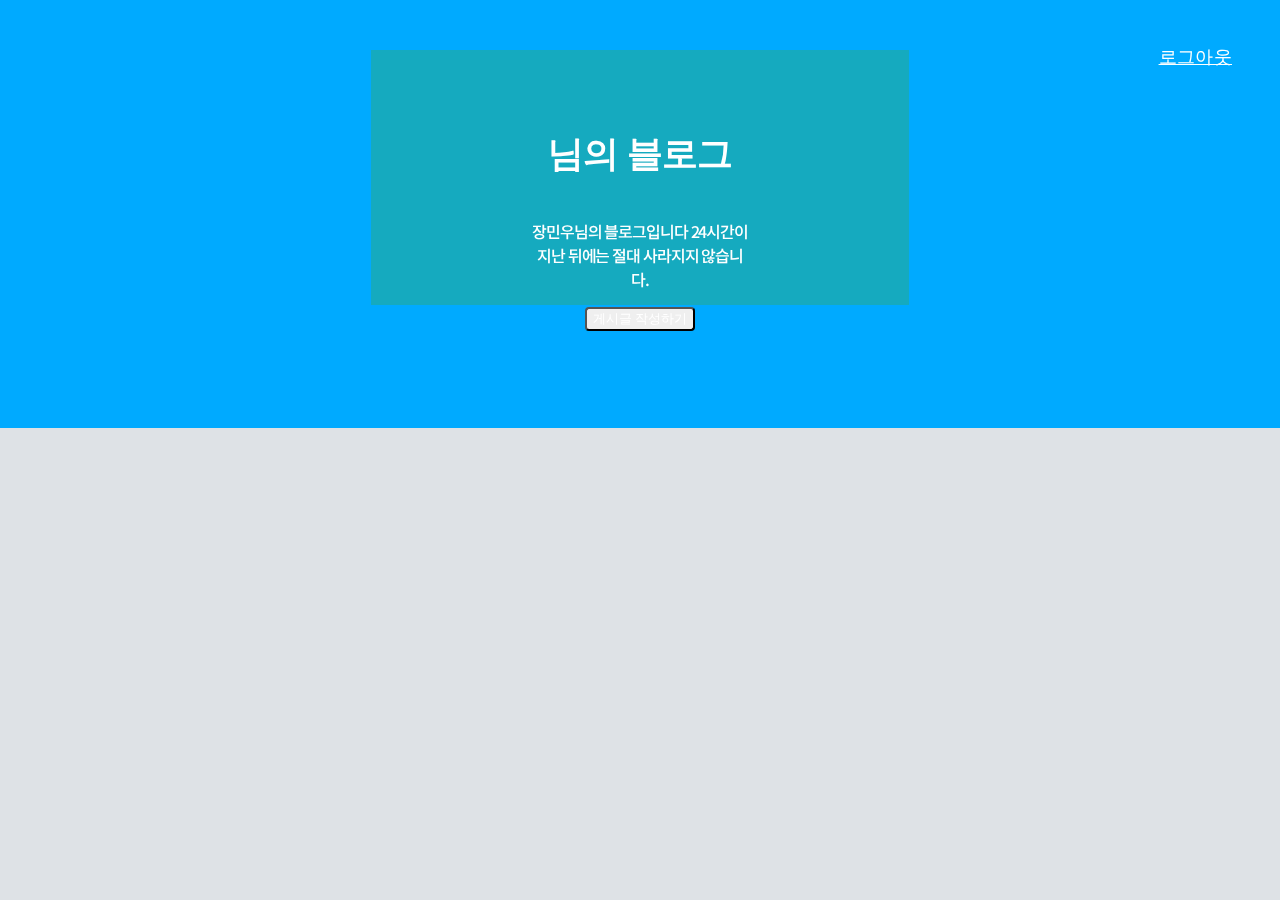
==== src/main/resources/templates/index.html @ 05550888 "store_comment" ====
<!DOCTYPE html>
<html lang="en">

<head>
    <meta charset="UTF-8">
    <meta name="viewport" content="width=device-width, initial-scale=1.0">
    <title>Timeline Service</title>

    <script src="https://ajax.googleapis.com/ajax/libs/jquery/3.5.1/jquery.min.js"></script>
    <link href="https://fonts.googleapis.com/css2?family=Noto+Sans+KR:wght@500&display=swap" rel="stylesheet">
    <link rel="stylesheet" href="../static/css/style.css">

    <style>
        @import url(//spoqa.github.io/spoqa-han-sans/css/SpoqaHanSans-kr.css);

        body {
            margin: 0px;
        }


        .wrap {
            width: 538px;
            margin: 10px auto;
        }



        .area-write {
            position: relative;
            width: 538px;
        }

        .area-write img {
            cursor: pointer;
            position: absolute;
            width: 22.2px;
            height: 18.7px;
            bottom: 15px;
            right: 17px;
        }

        .background-header {
            position: fixed;
            z-index: -1;
            top: 0px;
            width: 100%;
            height: 428px;
            background-color: #00aaff;
        }

        .background-body {
            position: fixed;
            z-index: -1;
            top: 428px;
            height: 100%;
            width: 100%;
            background-color: #dee2e6;
        }

        .header {
            margin-top: 50px;
        }

        .header h2 {
            /*font-family: 'Noto Sans KR', sans-serif;*/
            height: 33px;
            font-size: 42px;
            font-weight: 500;
            font-stretch: normal;
            font-style: normal;
            line-height: 0.79;
            letter-spacing: -0.5px;
            text-align: center;
            color: #ffffff;
        }

        .header p {
            margin: 40px auto;
            width: 217px;
            height: 48px;
            font-family: 'Noto Sans KR', sans-serif;
            font-size: 16px;
            font-weight: 500;
            font-stretch: normal;
            font-style: normal;
            line-height: 1.5;
            letter-spacing: -1.12px;
            text-align: center;
            color: #ffffff;
        }

        .header button {
            margin: auto auto 10px auto;
            display: block;
        }

        textarea.field {
            width: 502px !important;
            height: 146px;
            border-radius: 5px;
            background-color: #ffffff;
            border: none;
            padding: 18px;
            resize: none;
        }

        textarea.field_n {
            width: 502px !important;
            height: 20px;
            border-radius: 5px;
            background-color: #ffffff;
            border: none;
            padding: 18px;
            resize: none;
        }

        textarea.field::placeholder {
            width: 216px;
            height: 16px;
            font-family: 'Noto Sans KR', sans-serif;
            font-size: 16px;
            font-weight: normal;
            font-stretch: normal;
            font-style: normal;
            line-height: 1;
            letter-spacing: -0.96px;
            text-align: left;
            color: #868e96;
        }

        textarea.field_n::placeholder {
            width: 216px;
            height: 16px;
            font-family: 'Noto Sans KR', sans-serif;
            font-size: 16px;
            font-weight: normal;
            font-stretch: normal;
            font-style: normal;
            line-height: 1;
            letter-spacing: -0.96px;
            text-align: left;
            color: #868e96;
        }
        #modal.modal-overlay {
            width: 100%;
            height: 100%;
            position: absolute;
            left: 0;
            top: 0;
            display: flex;
            flex-direction: column;
            align-items: center;
            justify-content: center;
            background: rgba(255, 255, 255, 0.25);
            box-shadow: 0 8px 32px 0 rgba(31, 38, 135, 0.37);
            backdrop-filter: blur(1.5px);
            -webkit-backdrop-filter: blur(1.5px);
            border-radius: 10px;
            border: 1px solid rgba(255, 255, 255, 0.18);
        }
        #modal .modal-window {
            background: rgba( 69, 139, 197, 0.70 );
            box-shadow: 0 8px 32px 0 rgba( 31, 38, 135, 0.37 );
            backdrop-filter: blur( 13.5px );
            -webkit-backdrop-filter: blur( 13.5px );
            border-radius: 10px;
            border: 1px solid rgba( 255, 255, 255, 0.18 );
            width: 400px;
            height: 500px;
            position: relative;
            top: -100px;
            padding: 10px;
        }
        #modal .title {
            padding-left: 10px;
            display: inline;
            text-shadow: 1px 1px 2px gray;
            color: white;
        }
        #modal .username{
            padding-left: 10px;
            display: inline;
            text-shadow: 1px 1px 2px gray;
            color: white;
            font-size: 15px;
        }
        #modal .title h2 {
            display: inline;
        }
        #modal .close-area {
            display: inline;
            float: right;
            padding-right: 10px;
            cursor: pointer;
            text-shadow: 1px 1px 2px gray;
            color: white;
        }

        #modal .content {
            margin-top: 20px;
            padding: 0px 10px;
            text-shadow: 1px 1px 2px gray;
            color: white;
        }
        #modal .deletebtn{
            position: fixed;
            bottom: 10px;
            right: 20px;
            cursor: pointer;
            color :white;
            font-weight: bolder;
        }

        .card {
            width: 538px;
            border-radius: 5px;
            background-color: #ffffff;
            margin-bottom: 12px;
        }

        .card .metadata {
            position: relative;
            display: flex;
            font-family: 'Spoqa Han Sans';
            font-size: 11px;
            font-weight: normal;
            font-stretch: normal;
            font-style: normal;
            line-height: 1;
            letter-spacing: -0.77px;
            text-align: left;
            color: #adb5bd;
            height: 14px;
            padding: 10px 23px;
        }

        .card .title {
            margin-left: 20px;
            margin-top: 20px;
            font-size: 20px;
            font-weight: bolder;
        }

        .card .metadata .date {

        }

        .card .metadata .username {
            margin-left: 20px;
        }

        .contents {
            padding: 0px 23px;
            word-wrap: break-word;
            word-break: break-all;
        }

        .contents div.edit {
            display: none;
        }

        .contents textarea.te-edit {
            border-right: none;
            border-top: none;
            border-left: none;
            resize: none;
            border-bottom: 1px solid #212529;
            width: 100%;
            font-family: 'Spoqa Han Sans';
        }

        .footer {
            position: relative;
            height: 40px;
        }

        .footer img.icon-start-edit {
            cursor: pointer;
            position: absolute;
            bottom: 14px;
            right: 55px;
            width: 18px;
            height: 18px;
        }

        .footer img.icon-end-edit {
            cursor: pointer;
            position: absolute;
            display: none;
            bottom: 14px;
            right: 55px;
            width: 20px;
            height: 15px;
        }

        .footer img.icon-delete {
            cursor: pointer;
            position: absolute;
            bottom: 12px;
            right: 19px;
            width: 14px;
            height: 18px;
        }

        #cards-box {
            margin-top: 12px;
        }


    </style>
    <script th:inline="javascript">
        /*<![CDATA[*/
        var username = [[${username}]];
        alert(message);
    </script>
    <script>
        // 미리 작성된 영역 - 수정하지 않으셔도 됩니다.
        // 사용자가 내용을 올바르게 입력하였는지 확인합니다.
        function isValidContents(contents) {
            if (contents == '') {
                return false;
            }
            if (contents.trim().length > 140) {
                alert('공백 포함 140자 이하로 입력해주세요');
                return false;
            }
            return true;
        }

        // 익명의 username을 만듭니다.
        function genRandomName(length) {
            let result = '';
            let characters = 'ABCDEFGHIJKLMNOPQRSTUVWXYZabcdefghijklmnopqrstuvwxyz0123456789';
            let charactersLength = characters.length;
            for (let i = 0; i < length; i++) {
                let number = Math.random() * charactersLength;
                let index = Math.floor(number);
                result += characters.charAt(index);
            }
            return result;
        }

        // 수정 버튼을 눌렀을 때, 기존 작성 내용을 textarea 에 전달합니다.
        // 숨길 버튼을 숨기고, 나타낼 버튼을 나타냅니다.
        function editPost(id) {
            showEdits(id);
            let contents = $(`#${id}-contents`).text().trim();
            $(`#${id}-textarea`).val(contents);
        }

        function showEdits(id) {
            $(`#${id}-editarea`).show();
            $(`#${id}-submit`).show();
            $(`#${id}-delete`).show();

            $(`#${id}-contents`).hide();
            $(`#${id}-edit`).hide();
        }

        function hideEdits(id) {
            $(`#${id}-editarea`).hide();
            $(`#${id}-submit`).hide();
            $(`#${id}-delete`).hide();

            $(`#${id}-contents`).show();
            $(`#${id}-edit`).show();
        }

        ////////////////////////////////////////////////////////////////////////////////////////////////////////////////
        // 여기서부터 코드를 작성해주시면 됩니다.

        $(document).ready(function () {
            // HTML 문서를 로드할 때마다 실행합니다.
            getMessages();
            $('#area-write').hide();
        })

        function showpost() {
            if ($("#area-write").css("display") == "none") {
                $("#area-write").show();
            } else {
                $("#area-write").hide();
            }
        }

        // 메모를 불러와서 보여줍니다.
        function getMessages() {
            // 1. 기존 메모 내용을 지웁니다.
            $('#cards-box').empty();
            // 2. 메모 목록을 불러와서 HTML로 붙입니다.
            $.ajax({
                type: "GET",
                url: "/api/blogs",
                success: function (response) {
                    for (let i = 0; i < response.length; i++) {
                        let blog = response[i];
                        let id = blog.id;
                        let username = blog.username;
                        let title = blog.title;
                        let contents = blog.contents;
                        let modifiedAt = blog.modifiedAt;
                        addHTML(id, title, username, contents, modifiedAt);

                    }
                }
            })
        }
        function deleteBlog(id){
            $.ajax({
                type : "DELETE",
                url:"/api/blogs/" + id,
                success: function(response){
                    alert("삭제완료");
                    window.location.reload();
                }
            })
        }

        function showdetail(id) {
            $.ajax({
                type: "GET",
                url: "/api/blogs/" + id,
                success: function (response) {
                    let blog = response;
                    let id = blog.id;
                    let username = blog.username;
                    let title = blog.title;
                    let contents = blog.contents;
                    let modifiedAt = blog.modifiedAt;
                    let temp_html=`<div id="modal" class="modal-overlay">
                                    <div class="modal-window">
                                    <div class="close-area" onclick="modal.remove()">X</div>
                                        <div class="title">
                                            <h1>제목: ${title}</h1>
                                        </div>
                                        <div class="username">
                                            <p>작성자 : ${username} / 작성날짜 : ${modifiedAt}</p>
                                        </div>

                                        <div class="content">
                                        <h3>내용</h3>
                                            <p>${contents} </p>
                                        </div>
                                         <p class="deletebtn" onclick="deleteBlog(${id});">삭제하기</p>
                                    </div>

                                </div>`
                    $('#wrap').append(temp_html);
                }
            })
        }

        // 메모 하나를 HTML로 만들어서 body 태그 내 원하는 곳에 붙입니다.
        function addHTML(id, title, username, contents, modifiedAt) {
            let temp_html = `<div class="card" style="cursor: pointer" onclick="window.location.href='/detail/${id}'">
                                <!-- date/username 영역 -->
                                <div class="title">
                                    ${title}
                                </div>
                                <div class="metadata">
                                    <div class="date">
                                        ${modifiedAt}
                                    </div>
                                    <div id="${id}-username" class="username">
                                        ${username}
                                    </div>
                                </div>
                                <!-- contents 조회/수정 영역-->
                                <div class="contents">
                                    <div id="${id}-contents" class="text">
                                    ${contents}
                                    </div>
                                    <div id="${id}-editarea" class="edit">
                                        <textarea id="${id}-textarea" class="te-edit" name="" id="" cols="30" rows="5"></textarea>
                                    </div>
                                </div>
                                <!-- 버튼 영역-->
                            </div>`
            $('#cards-box').append(temp_html);
        }

        // 메모를 생성합니다.
        function writePost() {
            // 1. 작성한 메모를 불러옵니다.
            let title = $('#contents_title').val();
            let contents = $('#contents_contents').val();
            console.log(username);
            // 2. 작성한 메모가 올바른지 isValidContents 함수를 통해 확인합니다.
            if (isValidContents(title) == false) {
                alert("제목을 입력하세요");
                return;
            }
            if (isValidContents(contents) == false) {
                alert("내용을 입력하세요");
                return;
            }
            // 3. genRandomName 함수를 통해 익명의 username을 만듭니다.
            // 4. 전달할 data JSON으로 만듭니다.
            let data = {'title': title, 'username': username, 'contents': contents};
            // 5. POST /api/memos 에 data를 전달합니다.
            $.ajax({
                type: "POST",
                url: "/api/blogs",
                contentType: "application/json", // JSON 형식으로 전달함을 알리기
                data: JSON.stringify(data),
                success: function (response) {
                    alert('메시지가 성공적으로 작성되었습니다.');
                    window.location.reload();
                }
            });
        }

        function deleteOne(id) {
            // 1. DELETE /api/memos/{id} 에 요청해서 메모를 삭제합니다.
        }
    </script>
    <script src="../../../../../spring/week04/src/main/resources/static/basic.js"></script>
</head>

<body>
<div class="background-header">

</div>
<div class="background-body">


</div>
<div class="wrap" id="wrap">
    <div class="header">
        <div id="header-title-login-user">
            <span th:text="${username}"></span> 님의 블로그
        </div>
        <p>
            장민우님의 블로그입니다
            24시간이 지난 뒤에는 절대 사라지지 않습니다.
        </p>
        <form id="my_form" method="post" action="/user/logout">
            <a id="logout-text" href="javascript:{}" onclick="document.getElementById('my_form').submit();">로그아웃</a>
        </form>
        <button onclick="showpost()">게시글 작성하기</button>
    </div>
    <div class="area-write" id="area-write">
        <textarea class="field_n" placeholder="제목" name="contents" id="contents_title" cols="30"
                  rows="10"></textarea>
        <p th:text="'작성자: '+${username}" class="field_n" name="contents" style="background-color: white; color: #868e96" id="contents_name" cols="30"
                  rows="10"></p>
        <textarea class="field" placeholder="내용" name="contents" id="contents_contents" cols="30"
                  rows="10"></textarea>
        <!--            <button class="btn btn-danger" onclick="writePost()">작성하기</button>-->
        <img src="../static/images/send.png" alt="" onclick="writePost()">
    </div>
    <div id="cards-box" class="area-read">
    </div>
</div>


</body>

</html>
---- src/main/resources/static/css/style.css ----
* {
    font-family: 'Nanum Gothic', sans-serif;
}

body {
    margin: 0px;
}

#search-result-box {
    margin-top: 15px;
}

.search-itemDto {
    width: 530px;
    display: flex;
    flex-direction: row;
    align-content: center;
    justify-content: space-around;
}

.search-itemDto-left img {
    width: 159px;
    height: 159px;
}

.search-itemDto-center {
    display: flex;
    flex-direction: column;
    align-items: center;
    justify-content: space-evenly;
}

.search-itemDto-center div {
    width: 280px;
    height: 23px;
    font-size: 18px;
    font-weight: normal;
    font-stretch: normal;
    font-style: normal;
    line-height: 1.3;
    letter-spacing: -0.9px;
    text-align: left;
    color: #343a40;
    overflow: hidden;
    white-space: nowrap;
    text-overflow: ellipsis;
}

.search-itemDto-center div.price {
    height: 27px;
    font-size: 27px;
    font-weight: 600;
    font-stretch: normal;
    font-style: normal;
    line-height: 1;
    letter-spacing: -0.54px;
    text-align: left;
    color: #E8344E;
}

.search-itemDto-center span.unit {
    width: 17px;
    height: 18px;
    font-size: 18px;
    font-weight: 500;
    font-stretch: normal;
    font-style: normal;
    line-height: 1;
    letter-spacing: -0.9px;
    text-align: center;
    color: #000000;
}

.search-itemDto-right {
    display: inline-block;
    height: 100%;
    vertical-align: middle
}

.search-itemDto-right img {
    height: 25px;
    width: 25px;
    vertical-align: middle;
    margin-top: 60px;
    cursor: pointer;
}

input#query {
    padding: 15px;
    width: 526px;
    border-radius: 2px;
    background-color: #e9ecef;
    border: none;

    background-image: url('../images/icon-search.png');
    background-repeat: no-repeat;
    background-position: right 10px center;
    background-size: 20px 20px;
}

input#query::placeholder {
    padding: 15px;
}

button {
    color: white;
    border-radius: 4px;
    border-radius: none;
}

.popup-container {
    display: none;
    position: fixed;
    top: 0;
    left: 0;
    bottom: 0;
    right: 0;
    background-color: rgba(0, 0, 0, 0.5);
    align-items: center;
    justify-content: center;
}

.popup-container.active {
    display: flex;
}

.popup {
    padding: 20px;
    box-shadow: 2px 2px 10px rgba(0, 0, 0, 0.3);
    position: relative;
    width: 370px;
    height: 209px;
    border-radius: 11px;
    background-color: #ffffff;
}

.popup h1 {
    margin: 0px;
    font-size: 22px;
    font-weight: 500;
    font-stretch: normal;
    font-style: normal;
    line-height: 1;
    letter-spacing: -1.1px;
    color: #000000;
}

.popup input {
    width: 320px;
    height: 22px;
    border-radius: 2px;
    border: solid 1.1px #dee2e6;
    margin-right: 9px;
    margin-bottom: 10px;
    padding-left: 10px;
}

.popup button.close {
    position: absolute;
    top: 15px;
    right: 15px;
    color: #adb5bd;
    background-color: #fff;
    font-size: 19px;
    border: none;
}

.popup button.cta {
    width: 369.1px;
    height: 43.9px;
    border-radius: 2px;
    background-color: #15aabf;
    border: none;
}

#search-area, #see-area {
    width: 530px;
    margin: auto;
}

.nav {
    width: 530px;
    margin: 30px auto;
    display: flex;
    align-items: center;
    justify-content: space-around;
}

.nav div {
    cursor: pointer;
}

.nav div.active {
    font-weight: 700;
}

.header {
    height: 255px;
    box-sizing: border-box;
    background-color: #15aabf;
    color: white;
    text-align: center;
    padding-top: 80px;
    /*padding: 50px;*/
    font-size: 45px;
    font-weight: bold;
}

#header-title-login-user {
    font-size: 36px;
    letter-spacing: -1.08px;
}

#header-title-select-shop {
    margin-top: 20px;
    font-size: 45px;
    letter-spacing: 1.1px;
}

#product-container {
    grid-template-columns: 100px 50px 100px;
    grid-template-rows: 80px auto 80px;
    column-gap: 10px;
    row-gap: 15px;
}

.product-card {
    width: 300px;
    margin: auto;
    cursor: pointer;
}

.product-card .card-header {
    width: 300px;
}

.product-card .card-header img {
    width: 300px;
}

.product-card .card-body {
    margin-top: 15px;
}

.product-card .card-body .title {
    font-size: 11px;
    font-weight: normal;
    font-stretch: normal;
    font-style: normal;
    line-height: 1;
    letter-spacing: -0.75px;
    text-align: left;
    color: #343a40;
    margin-bottom: 10px;
    overflow: hidden;
    white-space: nowrap;
    text-overflow: ellipsis;
}

.product-card .card-body .lprice {
    font-size: 15.8px;
    font-weight: normal;
    font-stretch: normal;
    font-style: normal;
    line-height: 1;
    letter-spacing: -0.79px;
    color: #000000;
    margin-bottom: 10px;
}

.product-card .card-body .lprice span {
    font-size: 13.4px;
    font-weight: 600;
    font-stretch: normal;
    font-style: normal;
    line-height: 1;
    letter-spacing: -0.43px;
    text-align: left;
    color: #E8344E;
}

.product-card .card-body .isgood {
    margin-top: 10px;
    padding: 10px 20px;
    color: white;
    border-radius: 2.6px;
    background-color: #ff8787;
    width: 48px;
}

.pagination {
    margin-top: 12px;
    margin-left: auto;
    margin-right: auto;
    width: 53%;
}

.folder-active {
    background-color: crimson !important;;
}

.none {
    display: none;
}

.folder-bar {
    width: 100%;
    overflow: hidden;
}

.folder-black, .folder-black:hover {
    color: #fff!important;
    background-color: #000!important;
}

.folder-bar .folder-button {
    white-space: normal;
}
.folder-bar .folder-bar-item {
    padding: 8px 16px;
    float: left;
    width: auto;
    border: none;
    display: block;
    outline: 0;
}

.folder-btn, .folder-button {
    border: none;
    display: inline-block;
    padding: 8px 16px;
    vertical-align: middle;
    overflow: hidden;
    text-decoration: none;
    color: inherit;
    background-color: inherit;
    text-align: center;
    cursor: pointer;
    white-space: nowrap;
}

#login-form {
    width: 538px;
    height: 710px;
    margin: 70px auto 141px auto;
    display: flex;
    flex-direction: column;
    justify-content: flex-start;
    align-items: center;
    /*gap: 96px;*/
    padding: 56px 0 0;
    border-radius: 10px;
    box-shadow: 0 4px 25px 0 rgba(0, 0, 0, 0.15);
    background-color: #ffffff;
}

#login-title {
    width: 303px;
    height: 32px;
    /*margin: 56px auto auto auto;*/
    flex-grow: 0;
    font-family: SpoqaHanSansNeo;
    font-size: 32px;
    font-weight: bold;
    font-stretch: normal;
    font-style: normal;
    line-height: 1;
    letter-spacing: -0.96px;
    text-align: left;
    color: #212529;
}

#login-kakao-btn {
    border-width: 0;
    margin: 96px 0 8px;
    width: 393px;
    height: 62px;
    flex-grow: 0;
    display: flex;
    flex-direction: row;
    justify-content: center;
    align-items: center;
    gap: 10px;
    /*margin: 0 0 8px;*/
    padding: 11px 12px;
    border-radius: 5px;
    background-color: #ffd43b;

    font-family: SpoqaHanSansNeo;
    font-size: 20px;
    font-weight: bold;
    font-stretch: normal;
    font-style: normal;
    color: #414141;
}

#login-id-btn {
    width: 393px;
    height: 62px;
    flex-grow: 0;
    display: flex;
    flex-direction: row;
    justify-content: center;
    align-items: center;
    gap: 10px;
    /*margin: 8px 0 0;*/
    padding: 11px 12px;
    border-radius: 5px;
    border: solid 1px #212529;
    background-color: #ffffff;

    font-family: SpoqaHanSansNeo;
    font-size: 20px;
    font-weight: bold;
    font-stretch: normal;
    font-style: normal;
    color: #414141;
}

.login-input-box {
    border-width: 0;

    width: 370px !important;
    height: 52px;
    margin: 14px 0 0;
    border-radius: 5px;
    background-color: #e9ecef;
}

.login-id-label {
    /*width: 44.1px;*/
    /*height: 16px;*/
    width: 382px;
    padding-left: 11px;
    margin-top: 40px;
    /*margin: 0 337.9px 14px 11px;*/
    font-family: NotoSansCJKKR;
    font-size: 16px;
    font-weight: normal;
    font-stretch: normal;
    font-style: normal;
    line-height: 1;
    letter-spacing: -0.8px;
    text-align: left;
    color: #212529;
}

#login-id-submit {
    border-width: 0;
    width: 393px;
    height: 62px;
    flex-grow: 0;
    display: flex;
    flex-direction: row;
    justify-content: center;
    align-items: center;
    gap: 10px;
    margin: 40px 0 0;
    padding: 11px 12px;
    border-radius: 5px;
    background-color: #15aabf;

    font-family: SpoqaHanSansNeo;
    font-size: 20px;
    font-weight: bold;
    font-stretch: normal;
    font-style: normal;
    line-height: 1;
    letter-spacing: normal;
    text-align: center;
    color: #ffffff;
}

#logout-text {
    position:absolute;
    top:48px;
    right:48px;
    font-size: 18px;
    font-family: SpoqaHanSansNeo;
    font-size: 18px;
    font-weight: 500;
    font-stretch: normal;
    font-style: normal;
    line-height: 1;
    letter-spacing: 0.36px;
    text-align: center;
    color: #ffffff;
}

@media ( max-width: 768px ) {
    body {
        margin: 0px;
    }

    #search-result-box {
        margin-top: 15px;
    }

    .search-itemDto {
        width: 330px;
        display: flex;
        flex-direction: row;
        align-content: center;
        justify-content: space-around;
    }

    .search-itemDto-left img {
        width: 80px;
        height: 80px;
    }

    .search-itemDto-center {
        display: flex;
        flex-direction: column;
        align-items: center;
        justify-content: space-evenly;
    }

    .search-itemDto-center div {
        width: 190px;
        height: 23px;
        font-size: 13px;
        font-weight: normal;
        font-stretch: normal;
        font-style: normal;
        line-height: 1.3;
        letter-spacing: -0.9px;
        text-align: left;
        color: #343a40;
        overflow: hidden;
        white-space: nowrap;
        text-overflow: ellipsis;
    }

    .search-itemDto-center div.price {
        height: 27px;
        font-size: 17px;
        font-weight: 600;
        font-stretch: normal;
        font-style: normal;
        line-height: 1;
        letter-spacing: -0.54px;
        text-align: left;
        color: #E8344E;
    }

    .search-itemDto-center span.unit {
        width: 17px;
        height: 18px;
        font-size: 14px;
        font-weight: 500;
        font-stretch: normal;
        font-style: normal;
        line-height: 1;
        letter-spacing: -0.9px;
        text-align: center;
        color: #000000;
    }

    .search-itemDto-right {
        display: inline-block;
        height: 100%;
        vertical-align: middle
    }

    .search-itemDto-right img {
        height: 14px;
        width: 14px;
        vertical-align: middle;
        margin-top: 26px;
        cursor: pointer;
        padding-right: 20px;
    }

    input#query {
        padding: 15px;
        width: 290px;
        border-radius: 2px;
        background-color: #e9ecef;
        border: none;

        background-image: url('../images/icon-search.png');
        background-repeat: no-repeat;
        background-position: right 10px center;
        background-size: 20px 20px;
    }

    input#query::placeholder {
        padding: 15px;
    }

    button {
        color: white;
        border-radius: 4px;
        border-radius: none;
    }

    .popup-container {
        display: none;
        position: fixed;
        top: 0;
        left: 0;
        bottom: 0;
        right: 0;
        background-color: rgba(0, 0, 0, 0.5);
        align-items: center;
        justify-content: center;
    }

    .popup-container.active {
        display: flex;
    }

    .popup {
        position: absolute;
        bottom: 0px;
        width: 333px;
        border-radius: 11px 11px 0px 0px;
    }

    .popup input {
        width: 278px !important;
        height: 39px;
        border-radius: 2px;
        border: solid 1.1px #dee2e6;
        margin-right: 9px;
        margin-bottom: 10px;
        padding-left: 10px;
    }

    .popup p {
        font-size: 14px;
    }

    .popup button.close {
        position: absolute;
        top: 15px;
        right: 15px;
        color: #adb5bd;
        background-color: #fff;
        font-size: 19px;
        border: none;
    }

    .popup button.cta {
        width: 319px;
        height: 43.9px;
        border-radius: 2px;
        background-color: #15aabf;
        border: none;
    }

    #search-area, #see-area {
        width: 330px;
        margin: auto;
    }

    .nav {
        width: 330px;
        margin: 30px auto;
        display: flex;
        align-items: center;
        justify-content: space-around;
    }

    .nav div {
        cursor: pointer;
    }

    .nav div.active {
        font-weight: 700;
    }

    .header {
        height: 255px;
        box-sizing: border-box;
        background-color: #15aabf;
        color: white;
        text-align: center;
        padding-top: 80px;
        /*padding: 50px;*/
        font-size: 45px;
        font-weight: bold;
    }

    /*#product-container {*/
    /*    grid-template-columns: 100px 50px 100px;*/
    /*    grid-template-rows: 80px auto 80px;*/
    /*    column-gap: 10px;*/
    /*    row-gap: 15px;*/
    /*}*/

    /*.product-card {*/
    /*    width: 300px;*/
    /*    margin: auto;*/
    /*    cursor: pointer;*/
    /*}*/

    /*.product-card .card-header {*/
    /*    width: 300px;*/
    /*}*/

    /*.product-card .card-header img {*/
    /*    width: 300px;*/
    /*}*/

    /*.product-card .card-body {*/
    /*    margin-top: 15px;*/
    /*}*/

    /*.product-card .card-body .title {*/
    /*    font-size: 15px;*/
    /*    font-weight: normal;*/
    /*    font-stretch: normal;*/
    /*    font-style: normal;*/
    /*    line-height: 1;*/
    /*    letter-spacing: -0.75px;*/
    /*    text-align: left;*/
    /*    color: #343a40;*/
    /*    margin-bottom: 10px;*/
    /*    overflow: hidden;*/
    /*    white-space: nowrap;*/
    /*    text-overflow: ellipsis;*/
    /*}*/

    /*.product-card .card-body .lprice {*/
    /*    font-size: 15.8px;*/
    /*    font-weight: normal;*/
    /*    font-stretch: normal;*/
    /*    font-style: normal;*/
    /*    line-height: 1;*/
    /*    letter-spacing: -0.79px;*/
    /*    color: #000000;*/
    /*    margin-bottom: 10px;*/
    /*}*/

    /*.product-card .card-body .lprice span {*/
    /*    font-size: 21.4px;*/
    /*    font-weight: 600;*/
    /*    font-stretch: normal;*/
    /*    font-style: normal;*/
    /*    line-height: 1;*/
    /*    letter-spacing: -0.43px;*/
    /*    text-align: left;*/
    /*    color: #E8344E;*/
    /*}*/

    /*.product-card .card-body .isgood {*/
    /*    margin-top: 10px;*/
    /*    padding: 10px 20px;*/
    /*    color: white;*/
    /*    border-radius: 2.6px;*/
    /*    background-color: #ff8787;*/
    /*    width: 48px;*/
    /*}*/

    .none {
        display: none;
    }

    input#kakao-login {
        padding: 15px;
        width: 526px;
        border-radius: 2px;
        background-color: #e9ecef;
        border: none;

        background-image: url('images/kakao_login_medium_narrow.png');
        background-repeat: no-repeat;
        background-position: right 10px center;
        background-size: 20px 20px;
    }
}

.autocomplete {
    /*the container must be positioned relative:*/
    position: relative;
    display: inline-block;
}
input {
    border: 1px solid transparent;
    background-color: #f1f1f1;
    padding: 10px;
    font-size: 16px;
}
input[type=text] {
    background-color: #f1f1f1;
    /*width: 100%;*/
}
input[type=password] {
    background-color: #f1f1f1;
    /*width: 100%;*/
}
input[type=submit] {
    background-color: DodgerBlue;
    color: #fff;
}
.autocomplete-items {
    position: absolute;
    border: 1px solid #d4d4d4;
    border-bottom: none;
    border-top: none;
    z-index: 99;
    /*position the autocomplete items to be the same width as the container:*/
    top: 100%;
    left: 0;
    right: 0;
}
.autocomplete-items div {
    padding: 10px;
    cursor: pointer;
    background-color: #fff;
    border-bottom: 1px solid #d4d4d4;
}
.autocomplete-items div:hover {
    /*when hovering an item:*/
    background-color: #e9e9e9;
}
.autocomplete-active {
    /*when navigating through the items using the arrow keys:*/
    background-color: DodgerBlue !important;
    color: #ffffff;
}

.alert-danger {
    color: #721c24;
    background-color: #f8d7da;
    border-color: #f5c6cb;
}

.alert {
    width: 300px;
    margin-top: 22px;
    padding: 1.75rem 1.25rem;
    border: 1px solid transparent;
    border-radius: .25rem;
}
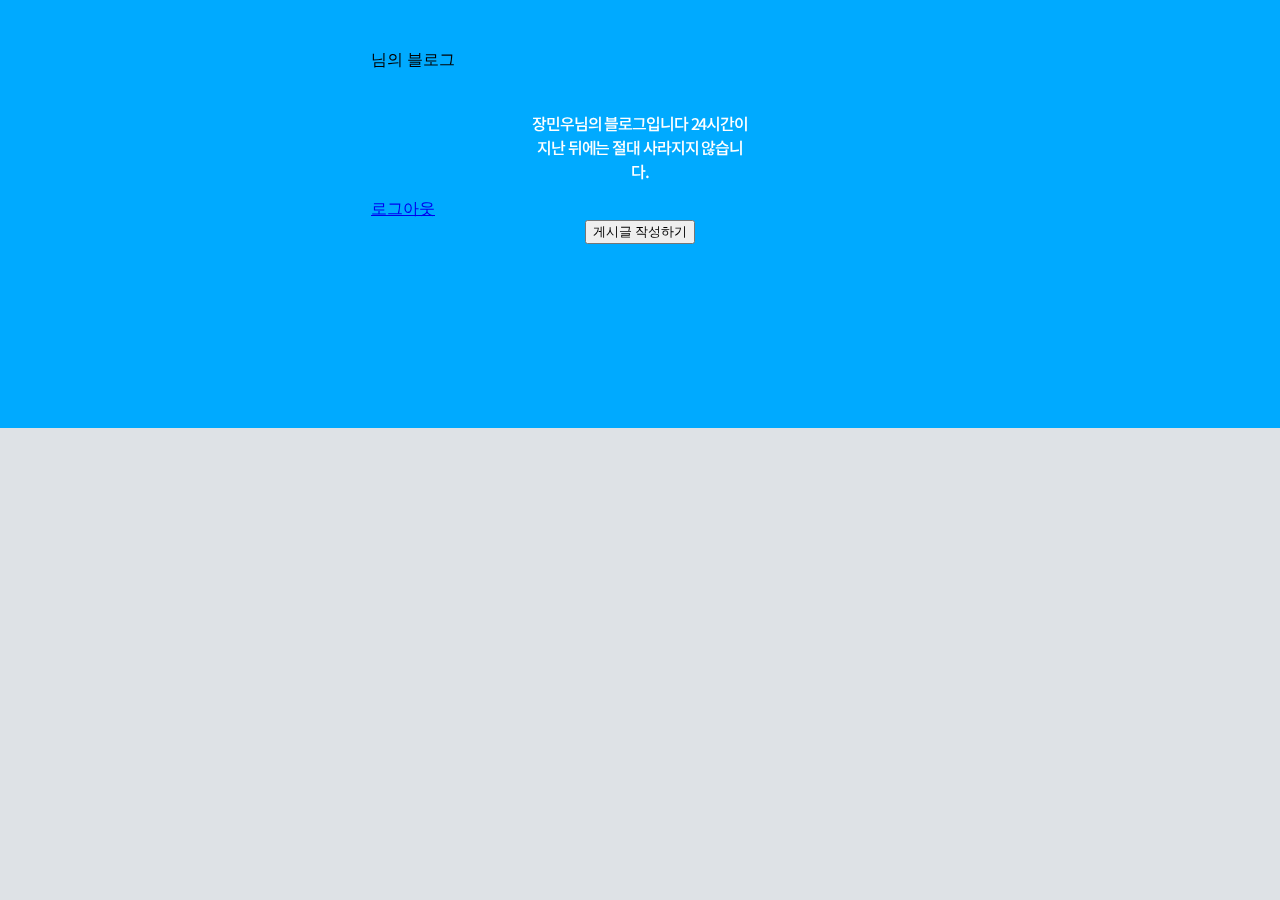
==== commit e2c74351: "kakao_login" ====
--- a/src/main/resources/templates/index.html
+++ b/src/main/resources/templates/index.html
@@ -8,7 +8,7 @@
 
     <script src="https://ajax.googleapis.com/ajax/libs/jquery/3.5.1/jquery.min.js"></script>
     <link href="https://fonts.googleapis.com/css2?family=Noto+Sans+KR:wght@500&display=swap" rel="stylesheet">
-    <link rel="stylesheet" href="../static/css/style.css">
+<!--    <link rel="stylesheet" href="../static/css/style.css">-->
 
     <style>
         @import url(//spoqa.github.io/spoqa-han-sans/css/SpoqaHanSans-kr.css);
@@ -308,11 +308,13 @@
 
 
     </style>
+
     <script th:inline="javascript">
         /*<![CDATA[*/
         var username = [[${username}]];
         alert(message);
     </script>
+
     <script>
         // 미리 작성된 영역 - 수정하지 않으셔도 됩니다.
         // 사용자가 내용을 올바르게 입력하였는지 확인합니다.
@@ -369,10 +371,21 @@
         ////////////////////////////////////////////////////////////////////////////////////////////////////////////////
         // 여기서부터 코드를 작성해주시면 됩니다.
 
+
         $(document).ready(function () {
             // HTML 문서를 로드할 때마다 실행합니다.
             getMessages();
             $('#area-write').hide();
+            $('#loginbtn').hide();
+            $('#logout-text').show();
+            $('#postbtn').show();
+            console.log(username);
+            if(username == "로그인을 해주세요"){
+                $('#loginbtn').show();
+                $('#logout-text').hide();
+                $('#postbtn').hide();
+
+            }
         })
 
         function showpost() {
@@ -514,7 +527,7 @@
             // 1. DELETE /api/memos/{id} 에 요청해서 메모를 삭제합니다.
         }
     </script>
-    <script src="../../../../../spring/week04/src/main/resources/static/basic.js"></script>
+<!--    <script src="../../../../../spring/week04/src/main/resources/static/basic.js"></script>-->
 </head>
 
 <body>
@@ -524,6 +537,9 @@
 <div class="background-body">
 
 
+</div>
+<div>
+    <button id="loginbtn" onclick="window.location.href='/user/login'">로그인 하기</button>
 </div>
 <div class="wrap" id="wrap">
     <div class="header">
@@ -537,7 +553,7 @@
         <form id="my_form" method="post" action="/user/logout">
             <a id="logout-text" href="javascript:{}" onclick="document.getElementById('my_form').submit();">로그아웃</a>
         </form>
-        <button onclick="showpost()">게시글 작성하기</button>
+        <button id="postbtn" onclick="showpost()">게시글 작성하기</button>
     </div>
     <div class="area-write" id="area-write">
         <textarea class="field_n" placeholder="제목" name="contents" id="contents_title" cols="30"
@@ -547,7 +563,7 @@
         <textarea class="field" placeholder="내용" name="contents" id="contents_contents" cols="30"
                   rows="10"></textarea>
         <!--            <button class="btn btn-danger" onclick="writePost()">작성하기</button>-->
-        <img src="../static/images/send.png" alt="" onclick="writePost()">
+        <p alt="" onclick="writePost()" style="background-color: white; color: black; cursor: pointer">등록</p>
     </div>
     <div id="cards-box" class="area-read">
     </div>
--- a/src/main/resources/static/css/style.css
+++ b/src/main/resources/static/css/style.css
@@ -795,6 +795,15 @@
     background-color: DodgerBlue;
     color: #fff;
 }
+.inputcomment{
+    width: 500px;
+    height : 20px
+}
+.comment-box{
+    outline: #212529;
+    outline-style: dashed;
+    outline-width1:5px ;
+}
 .autocomplete-items {
     position: absolute;
     border: 1px solid #d4d4d4;
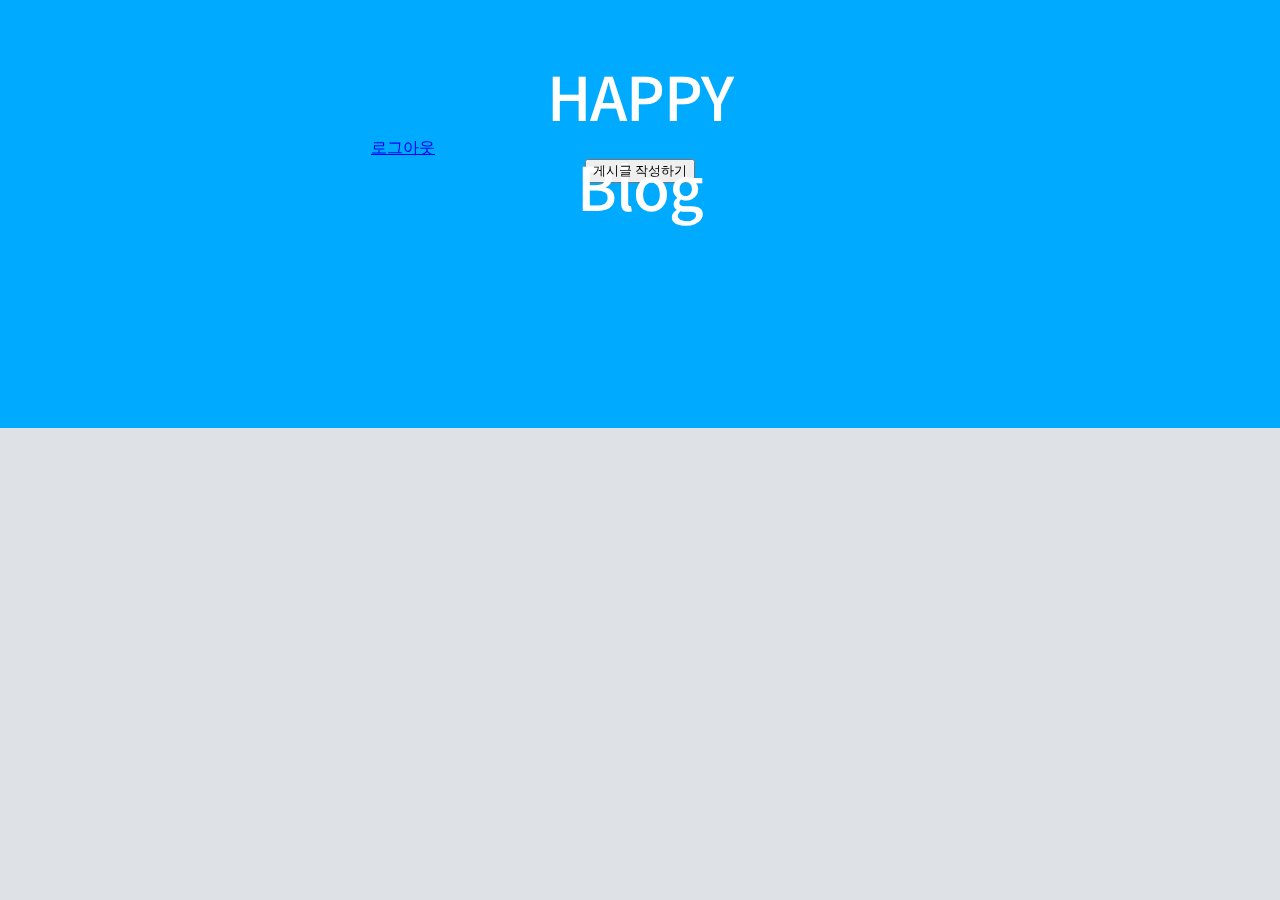
==== commit 84a1ee2e: "skill_detail" ====
--- a/src/main/resources/templates/index.html
+++ b/src/main/resources/templates/index.html
@@ -380,7 +380,7 @@
             $('#logout-text').show();
             $('#postbtn').show();
             console.log(username);
-            if(username == "로그인을 해주세요"){
+            if(username == ""){
                 $('#loginbtn').show();
                 $('#logout-text').hide();
                 $('#postbtn').hide();
@@ -544,11 +544,10 @@
 <div class="wrap" id="wrap">
     <div class="header">
         <div id="header-title-login-user">
-            <span th:text="${username}"></span> 님의 블로그
+            <span th:unless="${username.toString().equals('')}" th:text="${username}+'님의 블로그'"></span>
         </div>
-        <p>
-            장민우님의 블로그입니다
-            24시간이 지난 뒤에는 절대 사라지지 않습니다.
+        <p style="font-size : 60px">
+            HAPPY Blog
         </p>
         <form id="my_form" method="post" action="/user/logout">
             <a id="logout-text" href="javascript:{}" onclick="document.getElementById('my_form').submit();">로그아웃</a>
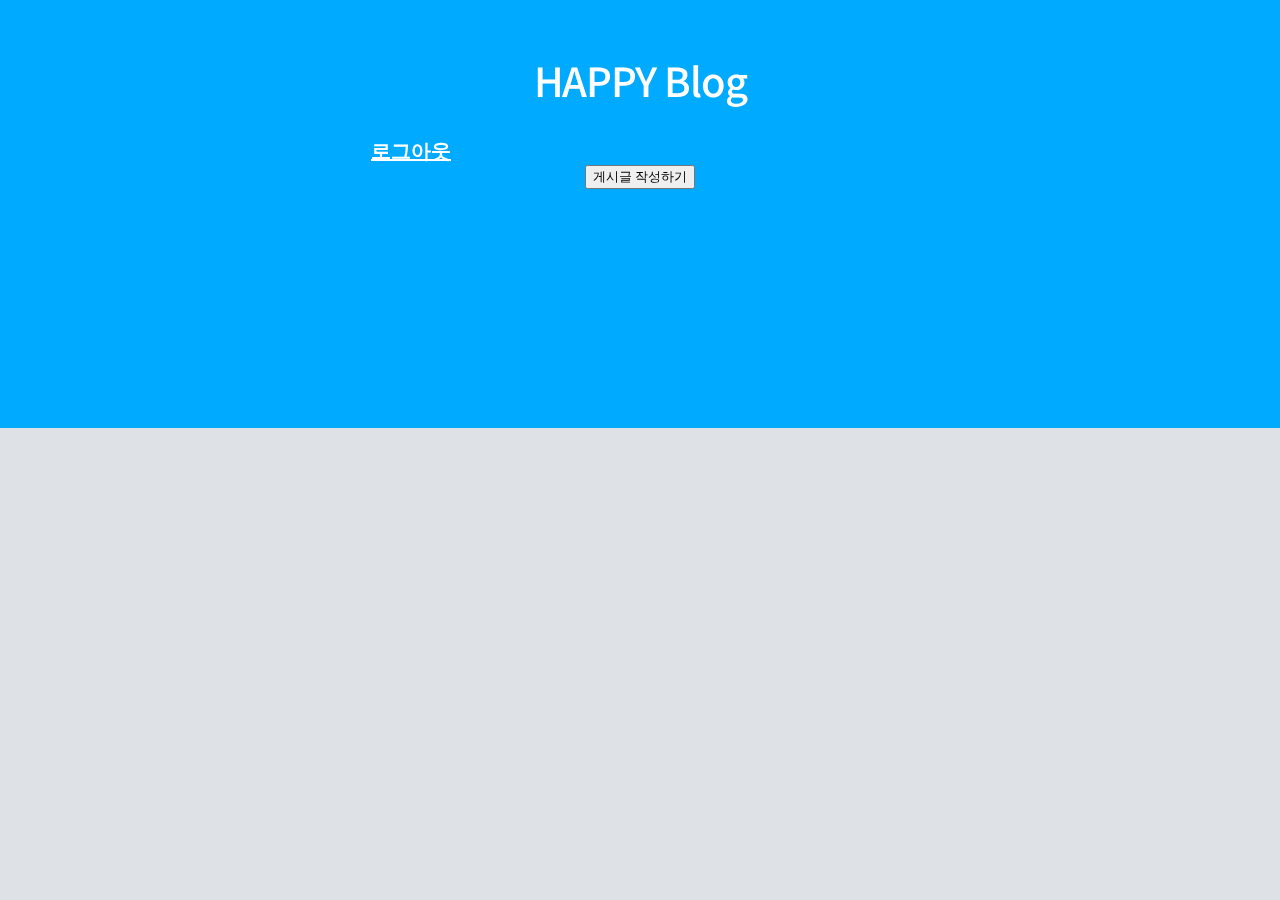
==== commit 697f10b2: "login-limmit" ====
--- a/src/main/resources/templates/index.html
+++ b/src/main/resources/templates/index.html
@@ -546,11 +546,11 @@
         <div id="header-title-login-user">
             <span th:unless="${username.toString().equals('')}" th:text="${username}+'님의 블로그'"></span>
         </div>
-        <p style="font-size : 60px">
+        <p style="font-size : 40px">
             HAPPY Blog
         </p>
         <form id="my_form" method="post" action="/user/logout">
-            <a id="logout-text" href="javascript:{}" onclick="document.getElementById('my_form').submit();">로그아웃</a>
+            <a id="logout-text" href="javascript:{}" onclick="document.getElementById('my_form').submit();" style="color: white; font-size: 20px; font-weight: bolder">로그아웃</a>
         </form>
         <button id="postbtn" onclick="showpost()">게시글 작성하기</button>
     </div>
@@ -562,7 +562,7 @@
         <textarea class="field" placeholder="내용" name="contents" id="contents_contents" cols="30"
                   rows="10"></textarea>
         <!--            <button class="btn btn-danger" onclick="writePost()">작성하기</button>-->
-        <p alt="" onclick="writePost()" style="background-color: white; color: black; cursor: pointer">등록</p>
+        <button alt="" onclick="writePost()" style="background-color: white; color: black; cursor: pointer; margin: auto">등록</button>
     </div>
     <div id="cards-box" class="area-read">
     </div>
